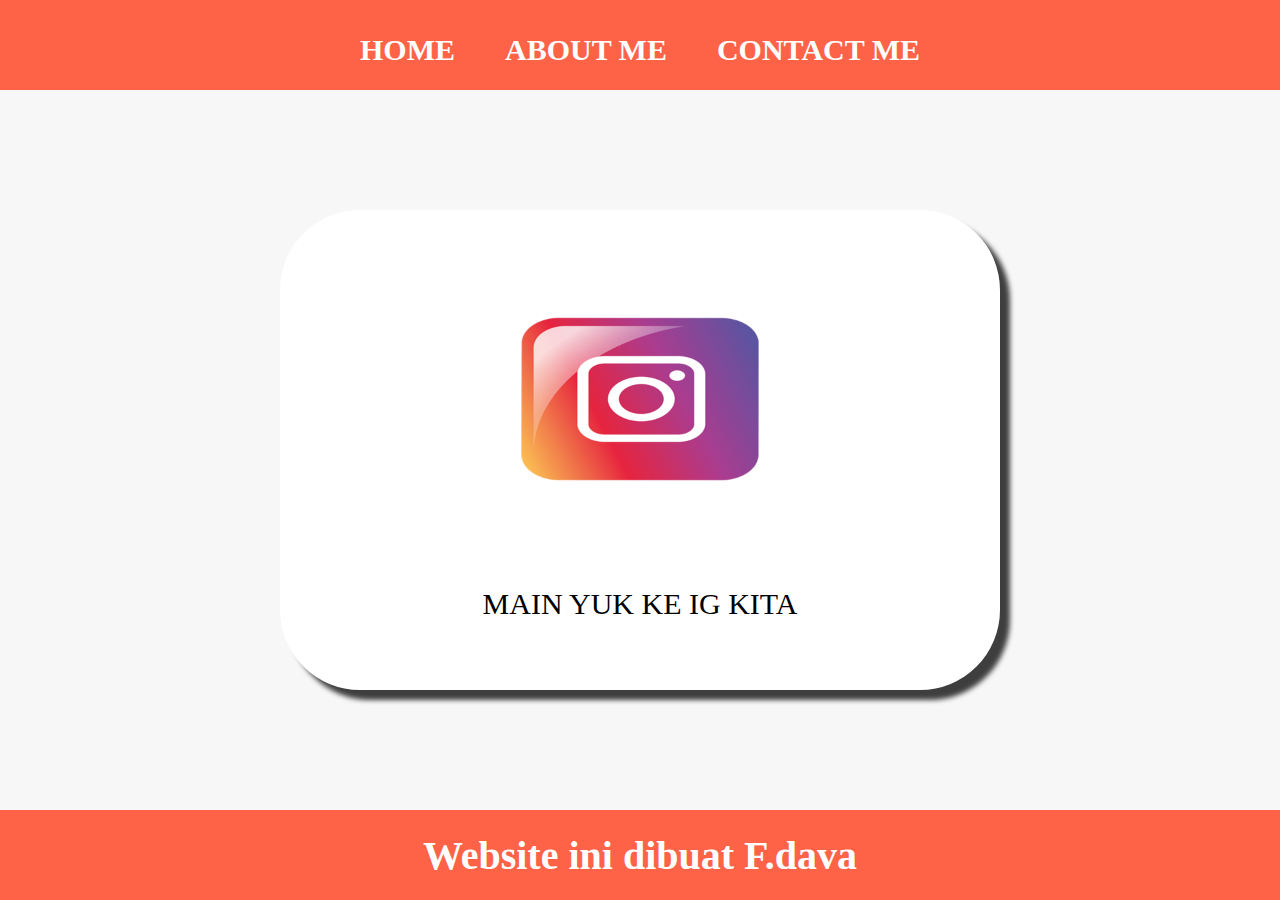
==== index.html @ 807f2544 "Add files via upload" ====
<!DOCTYPE html>
<html lang="en">
  <head>
    <meta charset="UTF-8" />
    <meta name="viewport" content="width=device-width, initial-scale=1.0" />
    <title>WEB KITA</title>
    <link rel="stylesheet" href="style.css" />
  </head>
  <body>
    <div class="kotak">
      <!-- Navigatiob bar start -->
      <div class="kotak-navbar">
        <ul class="ul-navbar">
          <li class="li-navbar">
            <a href="#" class="a-navbar">HOME</a>
          </li>
          <li class="li-navbar">
            <a href="about.html" class="a-navbar">ABOUT ME</a>
          </li>
          <li class="li-navbar">
            <a href="contact.html" class="a-navbar">CONTACT ME</a>
          </li>
        </ul>
      </div>
      <!-- Navigatiob bar end -->

      <!-- content 1 -->
      <div class="kotak-content">
        <a href="https://www.instagram.com/woluhcetaa" class="a-content">
          <img src="img/ig.png" class="img-content" />
          <p>MAIN YUK KE IG KITA</p>
        </a>
      </div>
      <!-- content 1 end -->

      <!-- Footer  -->
      <div class="kotak-footer">
        <h1 class="h1-footer">Website ini dibuat F.dava</h1>
      </div>
      <!-- Footer end -->
    </div>
  </body>
</html>
---- style.css ----
*,
html {
  margin: 0;
  padding: 0;
}

.kotak-navbar {
  background-color: tomato;
  width: 100%;
  height: 10vh;
}

.ul-navbar {
  display: flex;
  height: 100px;
  justify-content: center;
  align-items: center;
}

.li-navbar {
  list-style-type: none;
  padding: 20px;
  margin: 5px;
  color: #fff;
  font-size: 30px;
}

.li-navbar:hover {
  background-color: black;
  transition: 0.2s ease-in-out;
  transition-delay: 0.3s;
  border-radius: 8px;
}

.kotak-content {
  background-color: #f7f7f7;
  display: flex;
  justify-content: center;
  align-items: center;
  height: 80vh;
}

.a-content {
  background-color: #fff;
  color: black;
  text-decoration: none;
  font-size: 30px;
  width: 720px;
  height: 480px;
  display: flex;
  flex-direction: column;
  justify-content: space-evenly;
  align-items: center;
  border-radius: 80px;
  box-shadow: 10px 10px 5px 0px rgba(0, 0, 0, 0.75);
  -webkit-box-shadow: 10px 10px 5px 0px rgba(0, 0, 0, 0.75);
  -moz-box-shadow: 10px 10px 5px 0px rgba(0, 0, 0, 0.75);
}

.a-navbar {
  color: #fff;
  text-decoration: none;
  font-weight: 800;
}

.img-content {
  width: 50%;
  height: 50%;
}

.kotak-footer {
  height: 10vh;
  background-color: tomato;
  display: flex;
  justify-content: center;
  align-items: center;
}

.h1-footer {
  font-size: 40px;
  color: #fff;
}
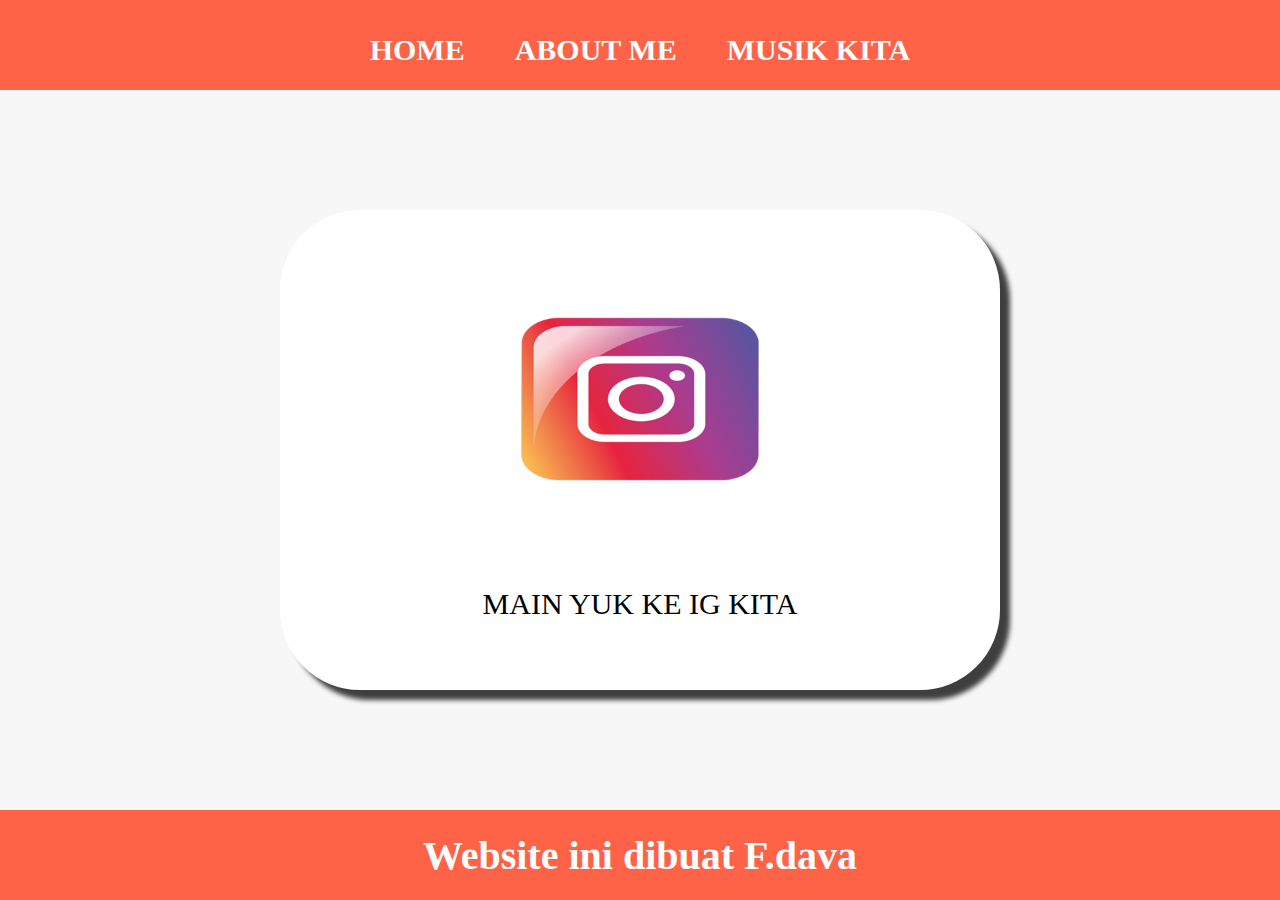
==== commit 9b8f39a0: "Add files via upload" ====
--- a/index.html
+++ b/index.html
@@ -18,7 +18,7 @@
             <a href="about.html" class="a-navbar">ABOUT ME</a>
           </li>
           <li class="li-navbar">
-            <a href="contact.html" class="a-navbar">CONTACT ME</a>
+            <a href="contact.html" class="a-navbar">MUSIK KITA</a>
           </li>
         </ul>
       </div>
